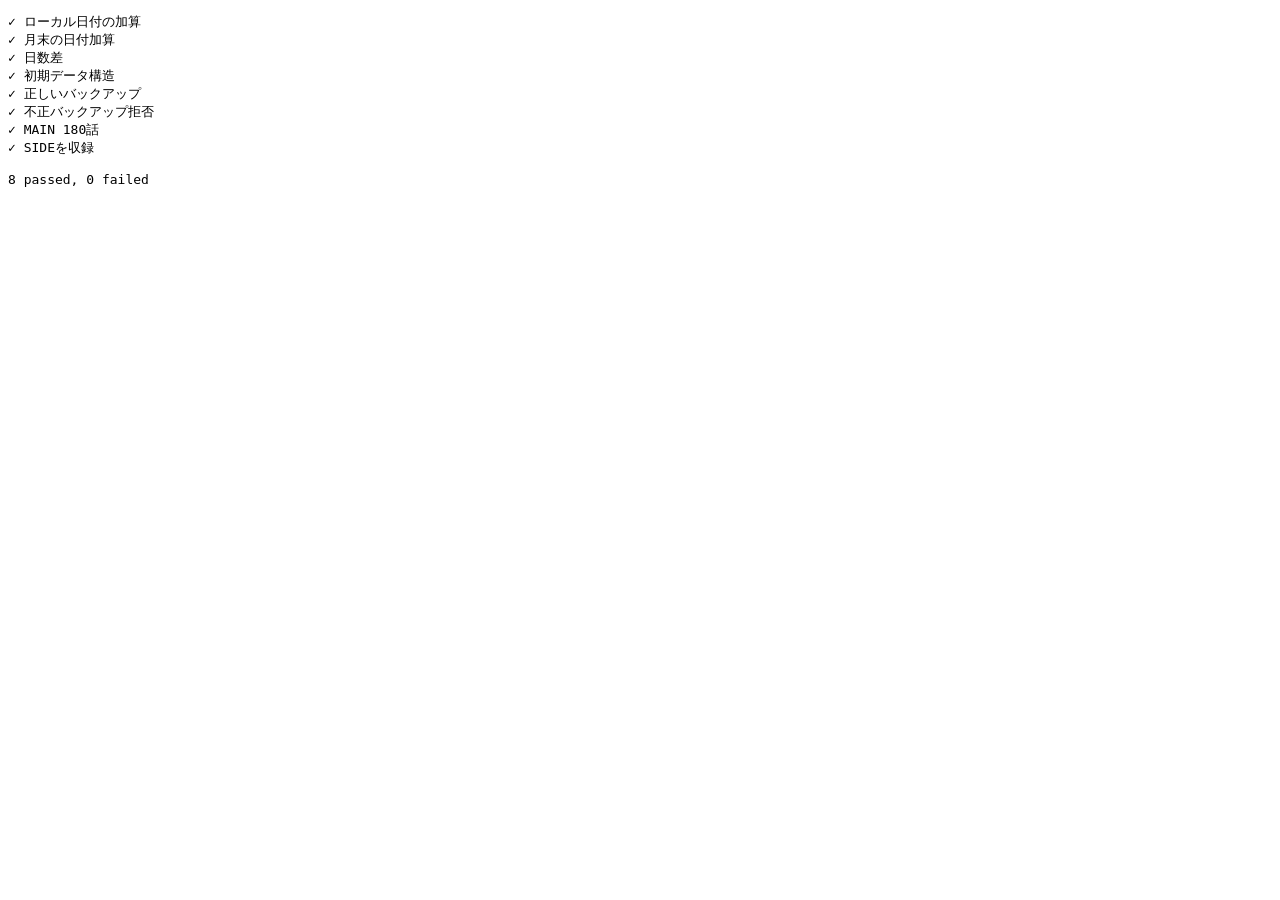
==== tests/core.test.html @ 460a7e3c "Initial release of 覚えてるん v0.1" ====
<!doctype html><html lang="ja"><meta charset="utf-8"><title>core tests</title><body><pre id="out"></pre><script src="../js/config.js"></script><script src="../js/storage.js"></script><script src="../js/stories.js"></script><script>
const out=document.querySelector('#out');let ok=0,ng=0;function test(name,fn){try{fn();out.textContent+=`✓ ${name}\n`;ok++}catch(e){out.textContent+=`✗ ${name}: ${e.message}\n`;ng++}}function eq(a,b){if(a!==b)throw new Error(`${a} !== ${b}`)}
test('ローカル日付の加算',()=>eq(Store.addDays('2026-09-02',1),'2026-09-03'));
test('月末の日付加算',()=>eq(Store.addDays('2026-09-30',1),'2026-10-01'));
test('日数差',()=>eq(Store.dayDiff('2026-09-02','2026-09-20'),18));
test('初期データ構造',()=>{const d=Store.fresh();eq(d.schemaVersion,1);eq(d.cards.length,0)});
test('正しいバックアップ',()=>eq(Store.validImport(Store.fresh()),true));
test('不正バックアップ拒否',()=>eq(Boolean(Store.validImport({cards:[]})),false));
test('MAIN 180話',()=>eq(STORY_EPISODES.filter(e=>e.type==='MAIN').length,180));
test('SIDEを収録',()=>{if(STORY_EPISODES.filter(e=>e.type==='SIDE').length<1)throw new Error('SIDEなし')});
out.textContent+=`\n${ok} passed, ${ng} failed`;
</script></body></html>
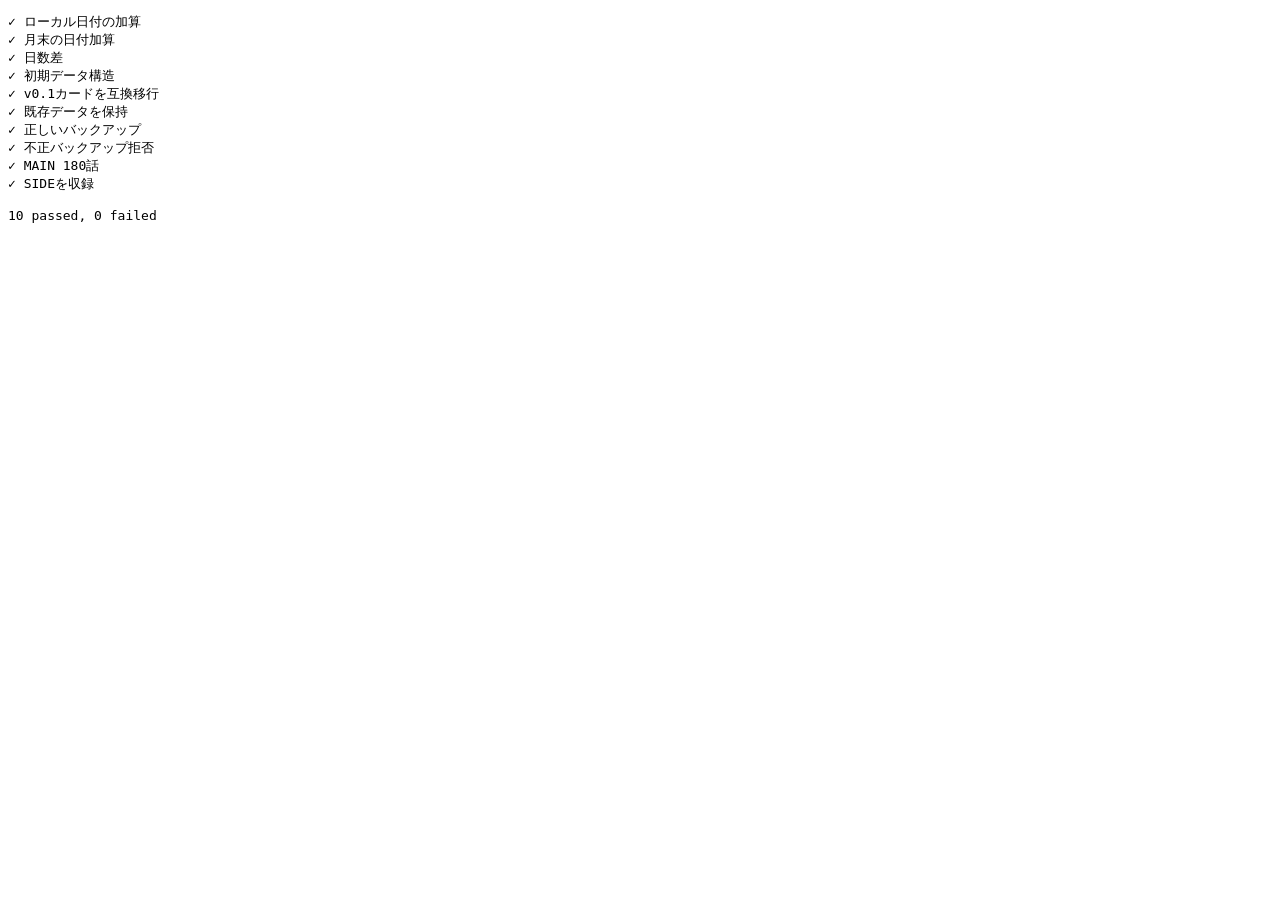
==== commit 9eb2513b: "Release 覚えてるん v0.2" ====
--- a/tests/core.test.html
+++ b/tests/core.test.html
@@ -3,7 +3,9 @@
 test('ローカル日付の加算',()=>eq(Store.addDays('2026-09-02',1),'2026-09-03'));
 test('月末の日付加算',()=>eq(Store.addDays('2026-09-30',1),'2026-10-01'));
 test('日数差',()=>eq(Store.dayDiff('2026-09-02','2026-09-20'),18));
-test('初期データ構造',()=>{const d=Store.fresh();eq(d.schemaVersion,1);eq(d.cards.length,0)});
+test('初期データ構造',()=>{const d=Store.fresh();eq(d.schemaVersion,2);eq(d.cards.length,0);eq(d.activity.reviewCount,0)});
+test('v0.1カードを互換移行',()=>{const d=Store.normalize({schemaVersion:1,user:{},cards:[{id:'1',question:'Q',answer:'A'}],exams:[],learningDays:[],stories:{unlocked:[],read:[]}});eq(d.cards[0].direction,'front');eq(d.schemaVersion,2)});
+test('既存データを保持',()=>{const d=Store.normalize({schemaVersion:1,user:{memo:'keep'},cards:[{id:'1',ratings:[{rating:'zero'}]}],exams:[{id:'e'}],learningDays:['2026-09-02'],stories:{unlocked:['MAIN-001'],read:[]}});eq(d.user.memo,'keep');eq(d.cards[0].ratings.length,1);eq(d.exams.length,1);eq(d.stories.unlocked[0],'MAIN-001')});
 test('正しいバックアップ',()=>eq(Store.validImport(Store.fresh()),true));
 test('不正バックアップ拒否',()=>eq(Boolean(Store.validImport({cards:[]})),false));
 test('MAIN 180話',()=>eq(STORY_EPISODES.filter(e=>e.type==='MAIN').length,180));
